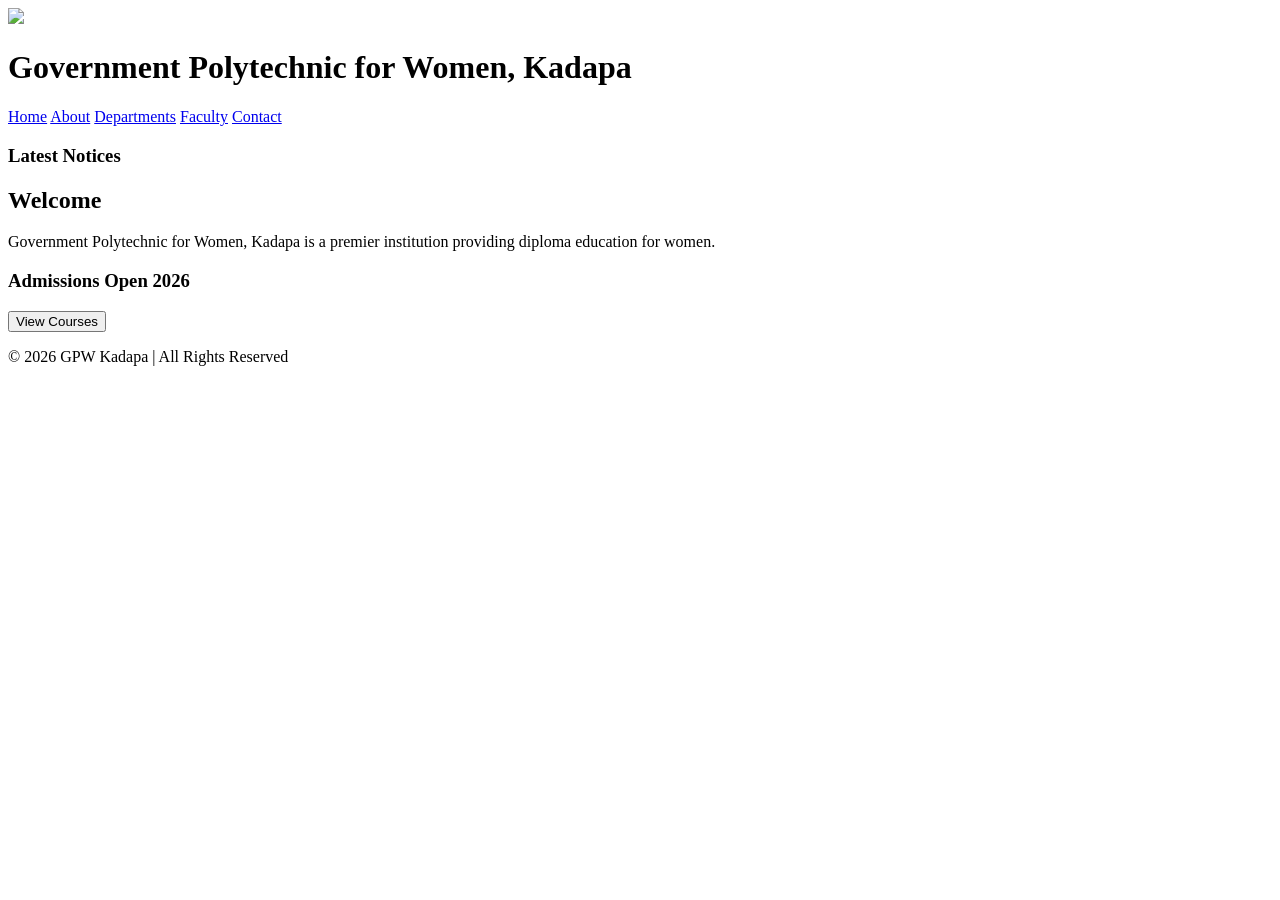
==== index.html @ a853cfab "Rename GPW clg/index.html to index.html" ====
<!DOCTYPE html>
<html>
<head>
  <title>GPW Kadapa</title>
  <link rel="stylesheet" href="style.css">
</head>
<body>

<header class="topbar">
  <div class="header-box">
    <img src="logo.png" class="logo">
    <h1>Government Polytechnic for Women, Kadapa</h1>
  </div>
</header>

<nav class="navbar">
  <a href="index.html">Home</a>
  <a href="about.html">About</a>
  <a href="departments.html">Departments</a>
  <a href="faculty.html">Faculty</a>
  <a href="contact.html">Contact</a>
</nav>

<div class="hero"></div>

<div class="container">

  <aside class="sidebar">
    <h3>Latest Notices</h3>
    <ul id="noticeBoard"></ul>
  </aside>

  <main class="content">
    <h2>Welcome</h2>
    <p>
      Government Polytechnic for Women, Kadapa is a premier institution
      providing diploma education for women.
    </p>

    <div class="highlight">
      <h3>Admissions Open 2026</h3>
      <button onclick="goToDepartments()">View Courses</button>
    </div>
  </main>

</div>

<footer>
  <p>© 2026 GPW Kadapa | All Rights Reserved</p>
</footer>

<script src="script.js"></script>
</body>
</html>
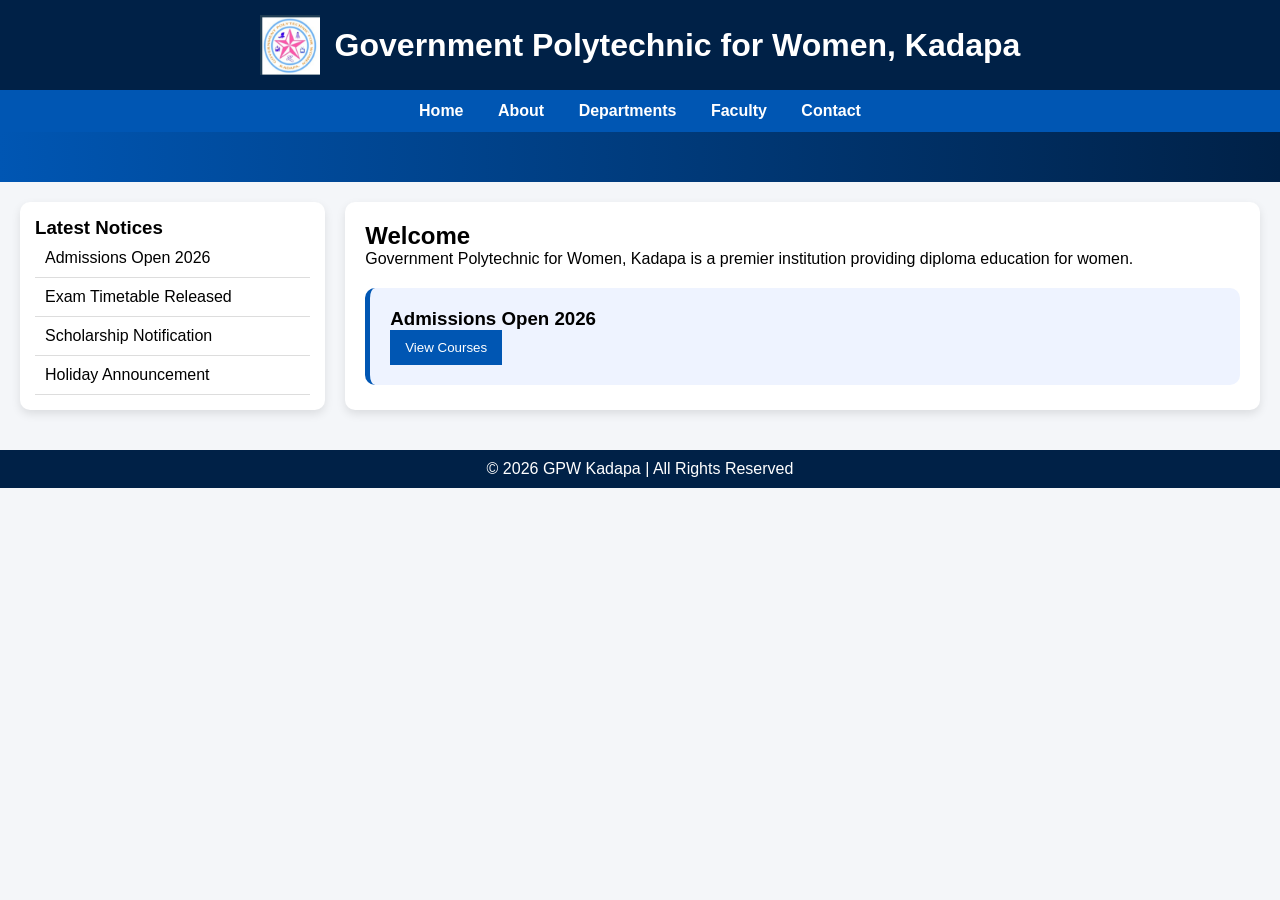
==== commit 0f940e1c: "Integrate Chatbase script into index.html Added Chatbase integration script for enhanced user intera" ====
--- a/index.html
+++ b/index.html
@@ -48,7 +48,9 @@
 <footer>
   <p>© 2026 GPW Kadapa | All Rights Reserved</p>
 </footer>
-
 <script src="script.js"></script>
+  <script>
+(function(){if(!window.chatbase||window.chatbase("getState")!=="initialized"){window.chatbase=(...arguments)=>{if(!window.chatbase.q){window.chatbase.q=[]}window.chatbase.q.push(arguments)};window.chatbase=new Proxy(window.chatbase,{get(target,prop){if(prop==="q"){return target.q}return(...args)=>target(prop,...args)}})}const onLoad=function(){const script=document.createElement("script");script.src="https://www.chatbase.co/embed.min.js";script.id="pd7JwrrlsDVVA9o68VzcH";script.domain="www.chatbase.co";document.body.appendChild(script)};if(document.readyState==="complete"){onLoad()}else{window.addEventListener("load",onLoad)}})();
+</script>
 </body>
 </html>
--- a/style.css
+++ b/style.css
@@ -0,0 +1,174 @@
+/* GLOBAL */
+* {
+  margin: 0;
+  padding: 0;
+  box-sizing: border-box;
+  font-family: 'Segoe UI', sans-serif;
+  transition: 0.3s;
+}
+
+body {
+  background: #f4f6f9;
+}
+
+/* HEADER */
+.topbar {
+  background: #002147;
+  color: white;
+  padding: 15px;
+  text-align: center;
+}
+
+/* LOGO */
+.header-box {
+  display: flex;
+  align-items: center;
+  justify-content: center;
+  gap: 15px;
+}
+
+.logo {
+  width: 60px;
+  height: 60px;
+}
+
+/* NAVBAR */
+.navbar {
+  background: #0056b3;
+  padding: 12px;
+  text-align: center;
+  position: sticky;
+  top: 0;
+  z-index: 1000;
+}
+
+.navbar a {
+  color: white;
+  margin: 15px;
+  text-decoration: none;
+  font-weight: bold;
+  position: relative;
+}
+
+/* HOVER */
+.navbar a::after {
+  content: "";
+  position: absolute;
+  left: 0;
+  bottom: -5px;
+  width: 0%;
+  height: 2px;
+  background: #ffd700;
+}
+
+.navbar a:hover {
+  color: #ffd700;
+}
+
+.navbar a:hover::after {
+  width: 100%;
+}
+
+/* HERO */
+
+.hero {
+  height: 50px;
+  background: linear-gradient(to right, #0056b3, #002147);
+}
+
+/* LAYOUT */
+.container {
+  display: flex;
+  padding: 20px;
+  gap: 20px;
+}
+
+.sidebar {
+  width: 25%;
+  background: white;
+  padding: 15px;
+  border-radius: 10px;
+  box-shadow: 0 4px 10px rgba(0,0,0,0.1);
+}
+
+.content {
+  width: 75%;
+  padding: 20px;
+  background: white;
+  border-radius: 10px;
+  box-shadow: 0 4px 10px rgba(0,0,0,0.1);
+}
+
+.highlight {
+  background: #eef3ff;
+  padding: 20px;
+  border-left: 5px solid #0056b3;
+  margin-top: 20px;
+  border-radius: 10px;
+}
+
+/* BUTTON */
+button {
+  padding: 10px 15px;
+  background: #0056b3;
+  color: white;
+  border: none;
+  cursor: pointer;
+}
+
+button:hover {
+  background: #003d80;
+}
+
+/* NOTICE */
+#noticeBoard {
+  list-style: none;
+  padding: 0;
+}
+
+#noticeBoard li {
+  padding: 10px;
+  border-bottom: 1px solid #ddd;
+}
+
+/* FOOTER */
+footer {
+  background: #002147;
+  color: white;
+  text-align: center;
+  padding: 10px;
+  margin-top: 20px;
+}
+
+/* BACK BUTTON */
+.home-btn {
+  display: inline-block;
+  margin: 15px;
+  padding: 8px 15px;
+  background: #0056b3;
+  color: white;
+  text-decoration: none;
+  border-radius: 5px;
+}
+
+.home-btn:hover {
+  background: #003d80;
+}
+
+/* FLOATING HOME BUTTON */
+.floating-home {
+  position: fixed;
+  bottom: 20px;
+  right: 20px;
+  background: #0056b3;
+  color: white;
+  padding: 12px;
+  border-radius: 50%;
+  text-decoration: none;
+  font-size: 20px;
+}
+
+.floating-home:hover {
+  background: #003d80;
+  transform: scale(1.1);
+}
